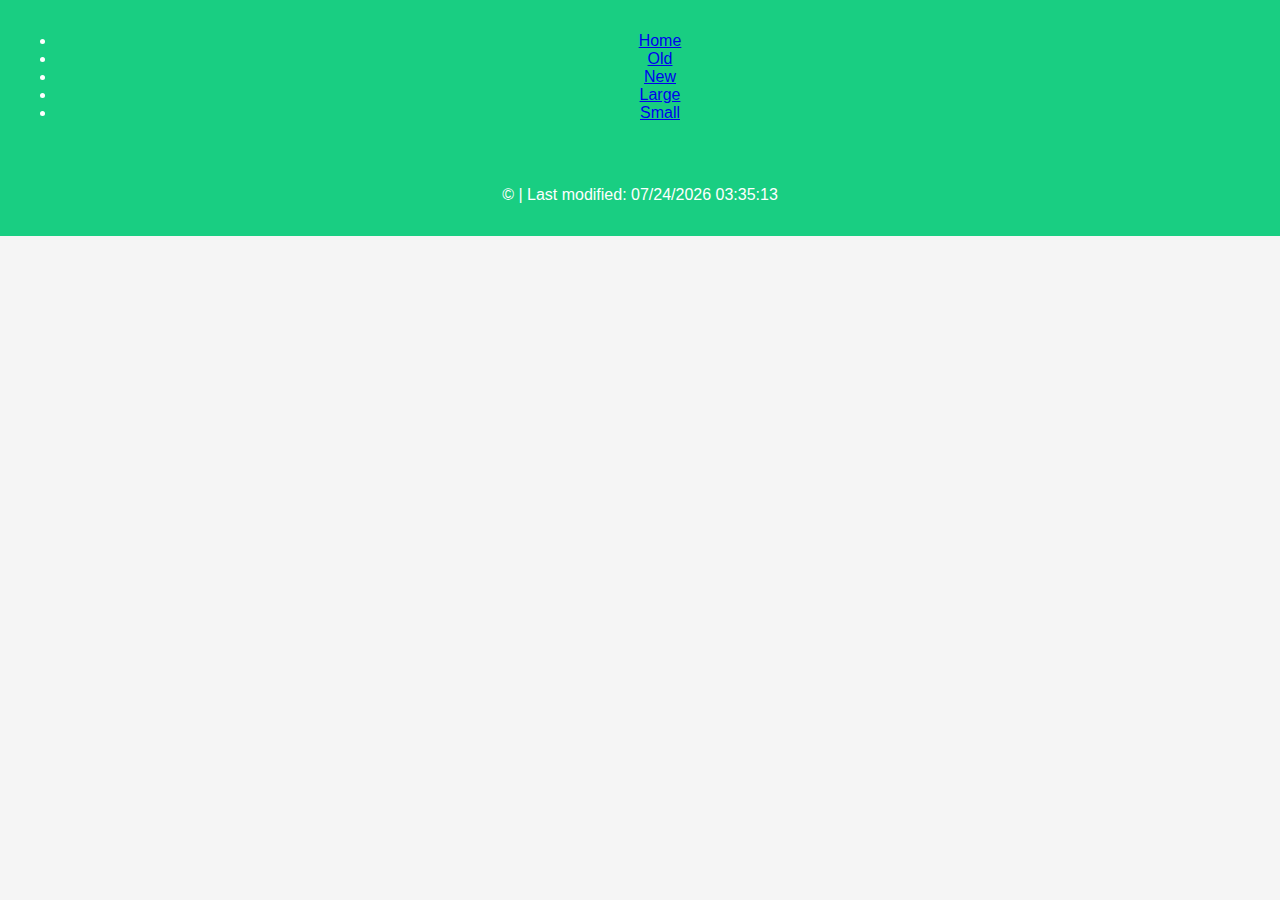
==== filtered-temples.html @ 52401847 "week04" ====
<!DOCTYPE html>
<html lang="en">
<head>
    <meta charset="UTF-8">
    <meta name="viewport" content="width=device-width, initial-scale=1.0">
    <title>Filtered Temples</title>
    <link rel="stylesheet" href="styles.css">
</head>
<body>
    <header>
        <nav>
            <ul>
                <li><a href="#" id="home">Home</a></li>
                <li><a href="#" id="old">Old</a></li>
                <li><a href="#" id="new">New</a></li>
                <li><a href="#" id="large">Large</a></li>
                <li><a href="#" id="small">Small</a></li>
            </ul>
        </nav>
    </header>

    <main>
        <section id="temples-list">
            <!-- Dynamically generated temple cards will go here -->
        </section>
    </main>

    <footer>
        <p>© <span id="current-year"></span> | Last modified: <span id="last-modified"></span></p>
    </footer>

    <script src="temples.js"></script>
    <script src="scripts.js"></script>
</body>
</html>
---- styles.css ----
:root {
    --main-color: #19ce82;
    --secondary-color: #4CAF50;
    --background-color: #F5F5F5;
    --text-color: #212121;
}

body {
    font-family: Arial, sans-serif;
    margin: 0;
    padding: 0;
    background-color: var(--background-color);
    color: var(--text-color);
}

header {
    background-color: var(--main-color);
    color: white;
    text-align: center;
    padding: 1rem;
}

.hero img {
    width: 100%;
    height: auto;
}

.info {
    display: flex;
    flex-wrap: wrap;
    gap: 1rem;
    padding: 1rem;
}

.data, .weather {
    background-color: white;
    padding: 1rem;
    border-radius: 5px;
    flex: 1 1 calc(50% - 2rem);
}

.weather-icon {
    font-size: 1.5rem;
    color: var(--secondary-color);
}

footer {
    background-color: var(--main-color);
    color: white;
    text-align: center;
    padding: 1rem;
}

@media (max-width: 600px) {
    .info {
        flex-direction: column;
    }
}
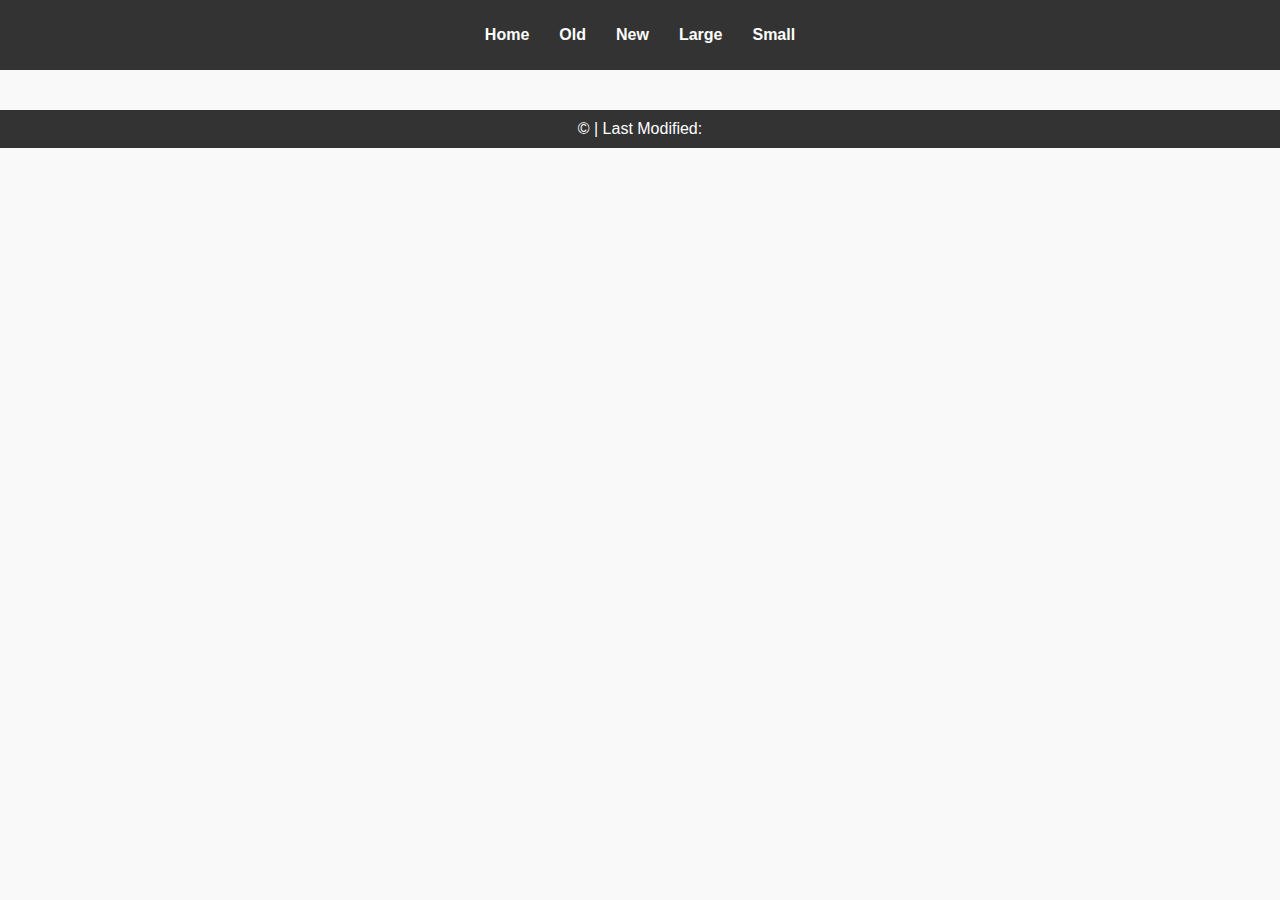
==== commit 5ff64eed: "my last commit" ====
--- a/filtered-temples.html
+++ b/filtered-temples.html
@@ -1,35 +1,34 @@
 <!DOCTYPE html>
 <html lang="en">
 <head>
-    <meta charset="UTF-8">
-    <meta name="viewport" content="width=device-width, initial-scale=1.0">
-    <title>Filtered Temples</title>
-    <link rel="stylesheet" href="styles.css">
+  <meta charset="UTF-8">
+  <meta name="viewport" content="width=device-width, initial-scale=1.0">
+  <title>Filtered Temples</title>
+  <link rel="stylesheet" href="filtered-temples.css">
 </head>
 <body>
-    <header>
-        <nav>
-            <ul>
-                <li><a href="#" id="home">Home</a></li>
-                <li><a href="#" id="old">Old</a></li>
-                <li><a href="#" id="new">New</a></li>
-                <li><a href="#" id="large">Large</a></li>
-                <li><a href="#" id="small">Small</a></li>
-            </ul>
-        </nav>
-    </header>
+  <header>
+    <nav>
+      <ul>
+        <li><a href="#" id="home">Home</a></li>
+        <li><a href="#" id="old">Old</a></li>
+        <li><a href="#" id="new">New</a></li>
+        <li><a href="#" id="large">Large</a></li>
+        <li><a href="#" id="small">Small</a></li>
+      </ul>
+    </nav>
+  </header>
 
-    <main>
-        <section id="temples-list">
-            <!-- Dynamically generated temple cards will go here -->
-        </section>
-    </main>
+  <main>
+    <section id="temple-cards-container">
+      <!-- Dynamically generated temple cards will go here -->
+    </section>
+  </main>
 
-    <footer>
-        <p>© <span id="current-year"></span> | Last modified: <span id="last-modified"></span></p>
-    </footer>
+  <footer>
+    <p>&copy; <span id="year"></span> | Last Modified: <span id="last-modified"></span></p>
+  </footer>
 
-    <script src="temples.js"></script>
-    <script src="scripts.js"></script>
+  <script src="filtered-temples.js"></script>
 </body>
 </html>
--- a/filtered-temples.css
+++ b/filtered-temples.css
@@ -0,0 +1,75 @@
+body {
+    font-family: Arial, sans-serif;
+    margin: 0;
+    padding: 0;
+    background-color: #f9f9f9;
+  }
+  
+  header {
+    background-color: #333;
+    color: white;
+    padding: 10px;
+  }
+  
+  header nav ul {
+    list-style: none;
+    display: flex;
+    justify-content: center;
+    padding: 0;
+  }
+  
+  header nav ul li {
+    margin: 0 15px;
+  }
+  
+  header nav ul li a {
+    color: white;
+    text-decoration: none;
+    font-weight: bold;
+  }
+  
+  main {
+    padding: 20px;
+    display: flex;
+    justify-content: center;
+    flex-wrap: wrap;
+  }
+  
+  .temple-card {
+    background: white;
+    border: 1px solid #ddd;
+    margin: 15px;
+    padding: 20px;
+    width: 300px;
+    box-shadow: 0 4px 6px rgba(0, 0, 0, 0.1);
+  }
+  
+  .temple-card img {
+    width: 100%;
+    height: auto;
+    display: block;
+    margin-bottom: 15px;
+    object-fit: cover;
+  }
+  
+  .temple-card h2 {
+    margin: 0;
+    font-size: 1.5rem;
+  }
+  
+  .temple-card p {
+    font-size: 1rem;
+    color: #555;
+  }
+  
+  footer {
+    text-align: center;
+    padding: 10px;
+    background-color: #333;
+    color: white;
+  }
+  
+  footer p {
+    margin: 0;
+  }
+  